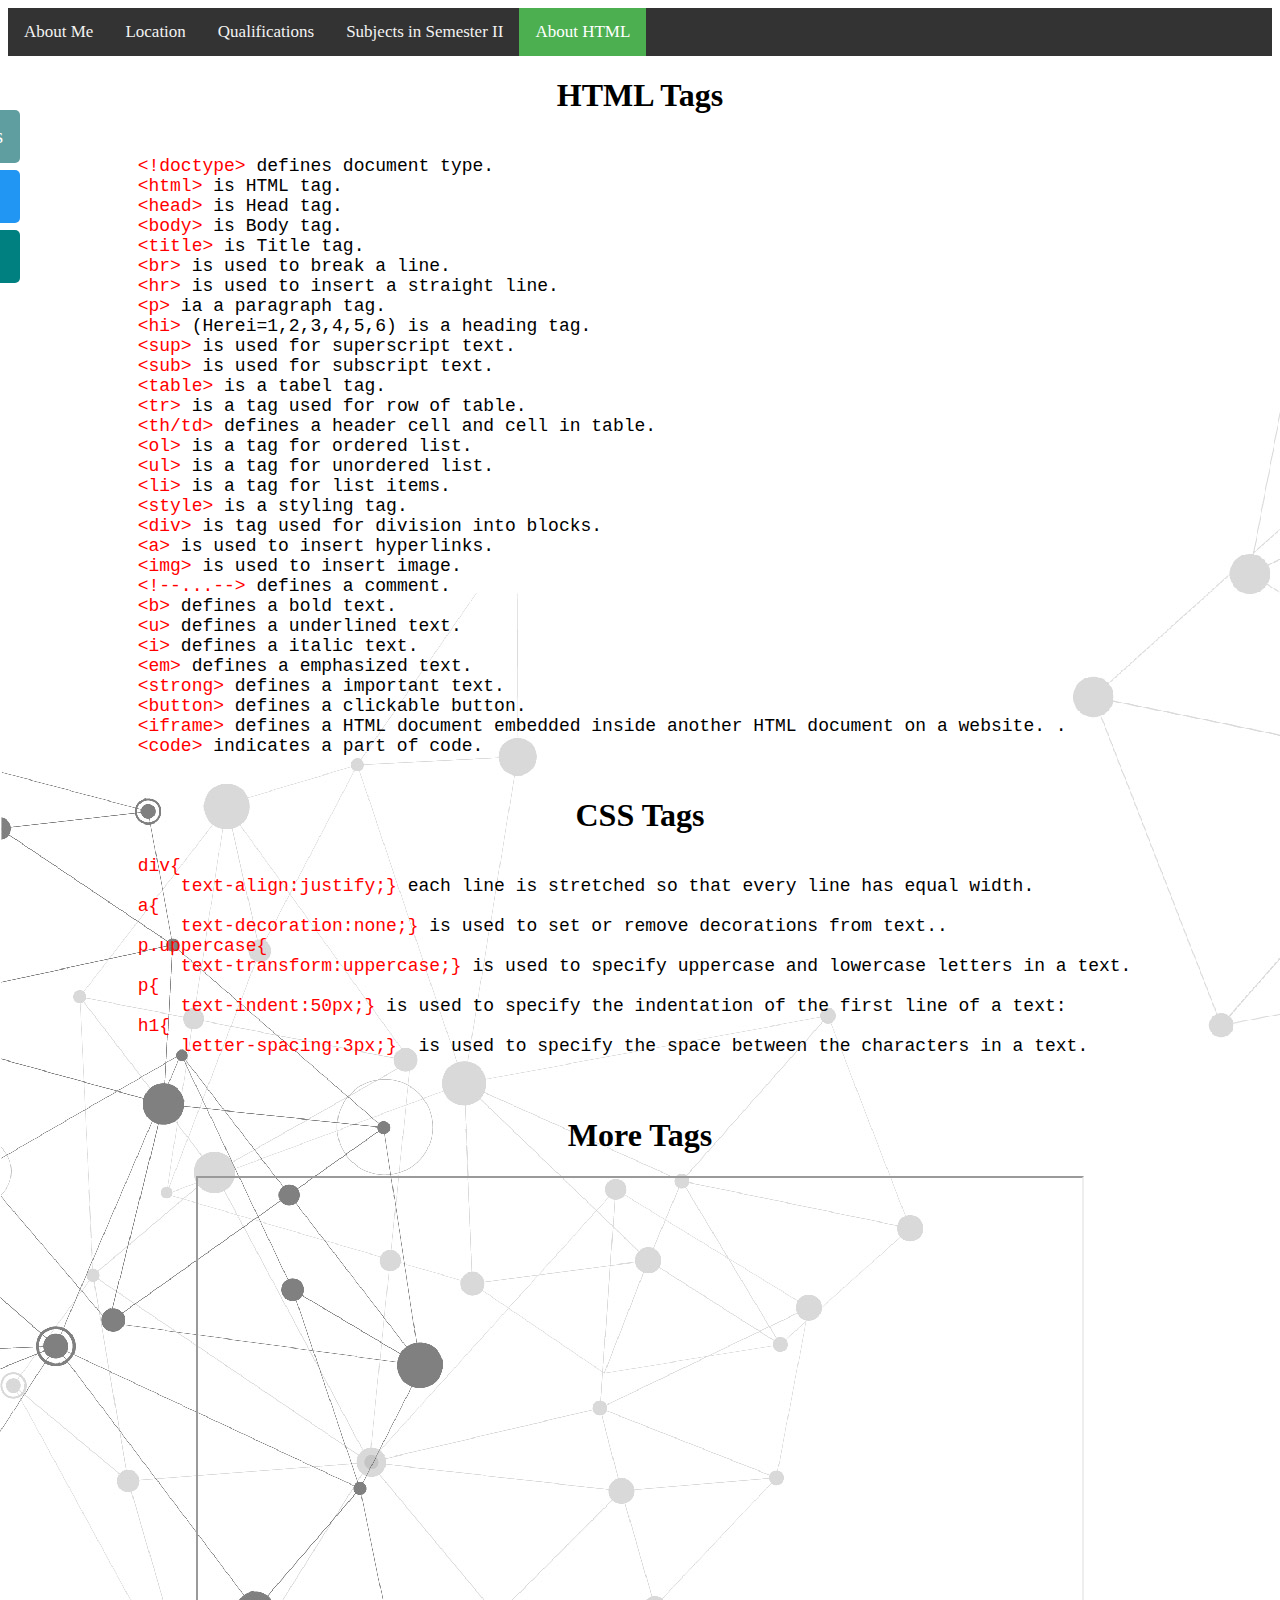
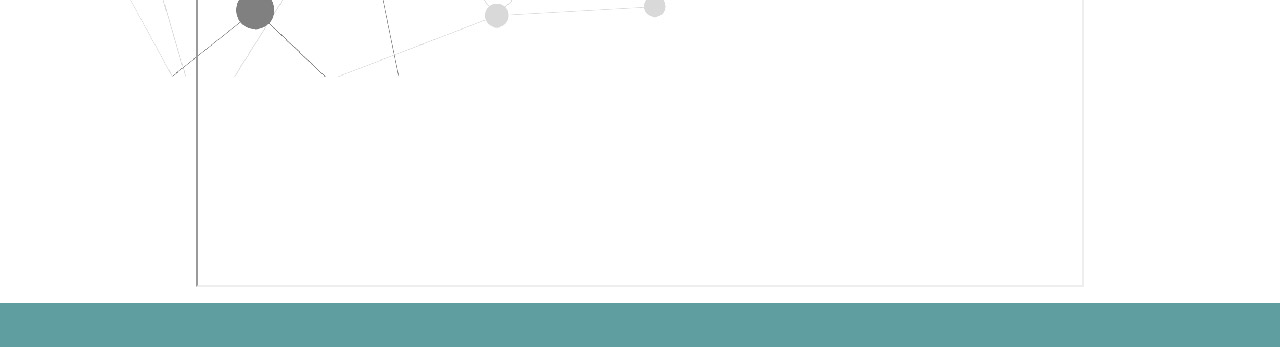
==== About HTML.html @ 7105c426 "Add files via upload" ====
<html>
    <head>
        <title>About HTML</title>
        <link href="style.css" rel="stylesheet">
    </head>
    <body bgcolor="cadetblue" background="1.jpg" >
        <div class="topnav">
            <a href="index.html">About Me</a>
            <a href="Location.html">Location</a>
            <a href="Qualifications.html">Qualifications</a>
            <a href="Subjects in Semester II.html">Subjects in Semester II</a>
            <a class="active"
            href="About HTML.html">About HTML</a>
        </div>
        <div class="sidenav">
            <a href="#1" id="html">HTML Tags</a>
            <a href="#2" id="css">CSS Tags</a>
            <a href="#3" id="more">More Tags</a>
        </div>
        <h1 id="1" align="center">HTML Tags</h1>
        <pre style="font-size: 18px"> 
            <span class="lt_gt">&lt;!doctype&gt;</span> defines document type.
            <span class="lt_gt">&lt;html&gt;</span> is HTML tag.
            <span class="lt_gt">&lt;head&gt;</span> is Head tag.
            <span class="lt_gt">&lt;body&gt;</span> is Body tag.
            <span class="lt_gt">&lt;title&gt;</span> is Title tag.
            <span class="lt_gt">&lt;br&gt;</span> is used to break a line.
            <span class="lt_gt">&lt;hr&gt;</span> is used to insert a straight line.
            <span class="lt_gt">&lt;p&gt;</span> ia a paragraph tag.
            <span class="lt_gt">&lt;hi&gt;</span> (Herei=1,2,3,4,5,6) is a heading tag.
            <span class="lt_gt">&lt;sup&gt;</span> is used for superscript text.
            <span class="lt_gt">&lt;sub&gt;</span> is used for subscript text.
            <span class="lt_gt">&lt;table&gt;</span> is a tabel tag.
            <span class="lt_gt">&lt;tr&gt;</span> is a tag used for row of table.
            <span class="lt_gt">&lt;th/td&gt;</span> defines a header cell and cell in table.
            <span class="lt_gt">&lt;ol&gt;</span> is a tag for ordered list.
            <span class="lt_gt">&lt;ul&gt;</span> is a tag for unordered list.
            <span class="lt_gt">&lt;li&gt;</span> is a tag for list items.
            <span class="lt_gt">&lt;style&gt;</span> is a styling tag.
            <span class="lt_gt">&lt;div&gt;</span> is tag used for division into blocks.
            <span class="lt_gt">&lt;a&gt;</span> is used to insert hyperlinks.
            <span class="lt_gt">&lt;img&gt;</span> is used to insert image.
            <span class="lt_gt">&lt;!--...--&gt;</span> defines a comment.
            <span class="lt_gt">&lt;b&gt;</span> defines a bold text.
            <span class="lt_gt">&lt;u&gt;</span> defines a underlined text.
            <span class="lt_gt">&lt;i&gt;</span> defines a italic text.
            <span class="lt_gt">&lt;em&gt;</span> defines a emphasized text.
            <span class="lt_gt">&lt;strong&gt;</span> defines a important text.
            <span class="lt_gt">&lt;button&gt;</span> defines a clickable button.
            <span class="lt_gt">&lt;iframe&gt;</span> defines a HTML document embedded inside another HTML document on a website. .
            <span class="lt_gt">&lt;code&gt;</span> indicates a part of code.
            </pre>
            <h1 id="2" align="center">CSS Tags</h1>
            <pre style="font-size: 18px">
            <span class="lt_gt">div{
                text-align:justify;}</span> each line is stretched so that every line has equal width.
            <span class="lt_gt">a{
                text-decoration:none;}</span> is used to set or remove decorations from text..
            <span class="lt_gt">p.uppercase{
                text-transform:uppercase;}</span> is used to specify uppercase and lowercase letters in a text.
            <span class="lt_gt">p{
                text-indent:50px;}</span> is used to specify the indentation of the first line of a text:
            <span class="lt_gt">h1{
                letter-spacing:3px;}</span>  is used to specify the space between the characters in a text.
            
            </pre>
            <h1 id="3" align="center">More Tags</h1>
        <p align="center"><iframe src="abouthtml.pdf" width="70%" height="80%" ></iframe></p>
    </body>
</html>
---- style.css ----
.topnav{
    background-color: #333;
    overflow: hidden;
}

.topnav a{
    float: left;
    color: #f2f2f2;
    text-align: center;
    padding: 14px 16px;
    text-decoration: none;
    font-size: 17px;
}

.topnav a:hover{
    background-color: #ddd;
    color: black;
}

.topnav a.active{
    background-color: #4CAF50;
    color: white;
}

table { 
    background-color: aliceblue;
    font-size: xx-large;
    border-collapse: collapse;
    border: 5px solid black;
    margin-top: 30px;
}

table tr,th,td{
    border-collapse: 0;
    border-top: 5px solid black;
    border-bottom: 5px solid black;
    border-left: 5px solid black;
    border-right: 5px solid black;
}

.link_git{
    text-decoration: none;
    color: black;
}
.link_git:hover{
    color: green;
}

.sidenav a{
    position: absolute;
    left: -110px;
    transition: 0.3s;
    padding: 15px;
    width: 100px;
    text-decoration: none;
    font-size: 20px;
    color: white;
    border-radius: 0 5px 5px 0;
}

.sidenav a:hover{
    left: 0;
}

#html{
    top: 110px;
    background-color:cadetblue;
}

#css{
    top: 170px;
    background-color: #2196F3;
}

#more{
    top: 230px;
    background-color: teal;
}

.lt_gt{
    color: red;
}
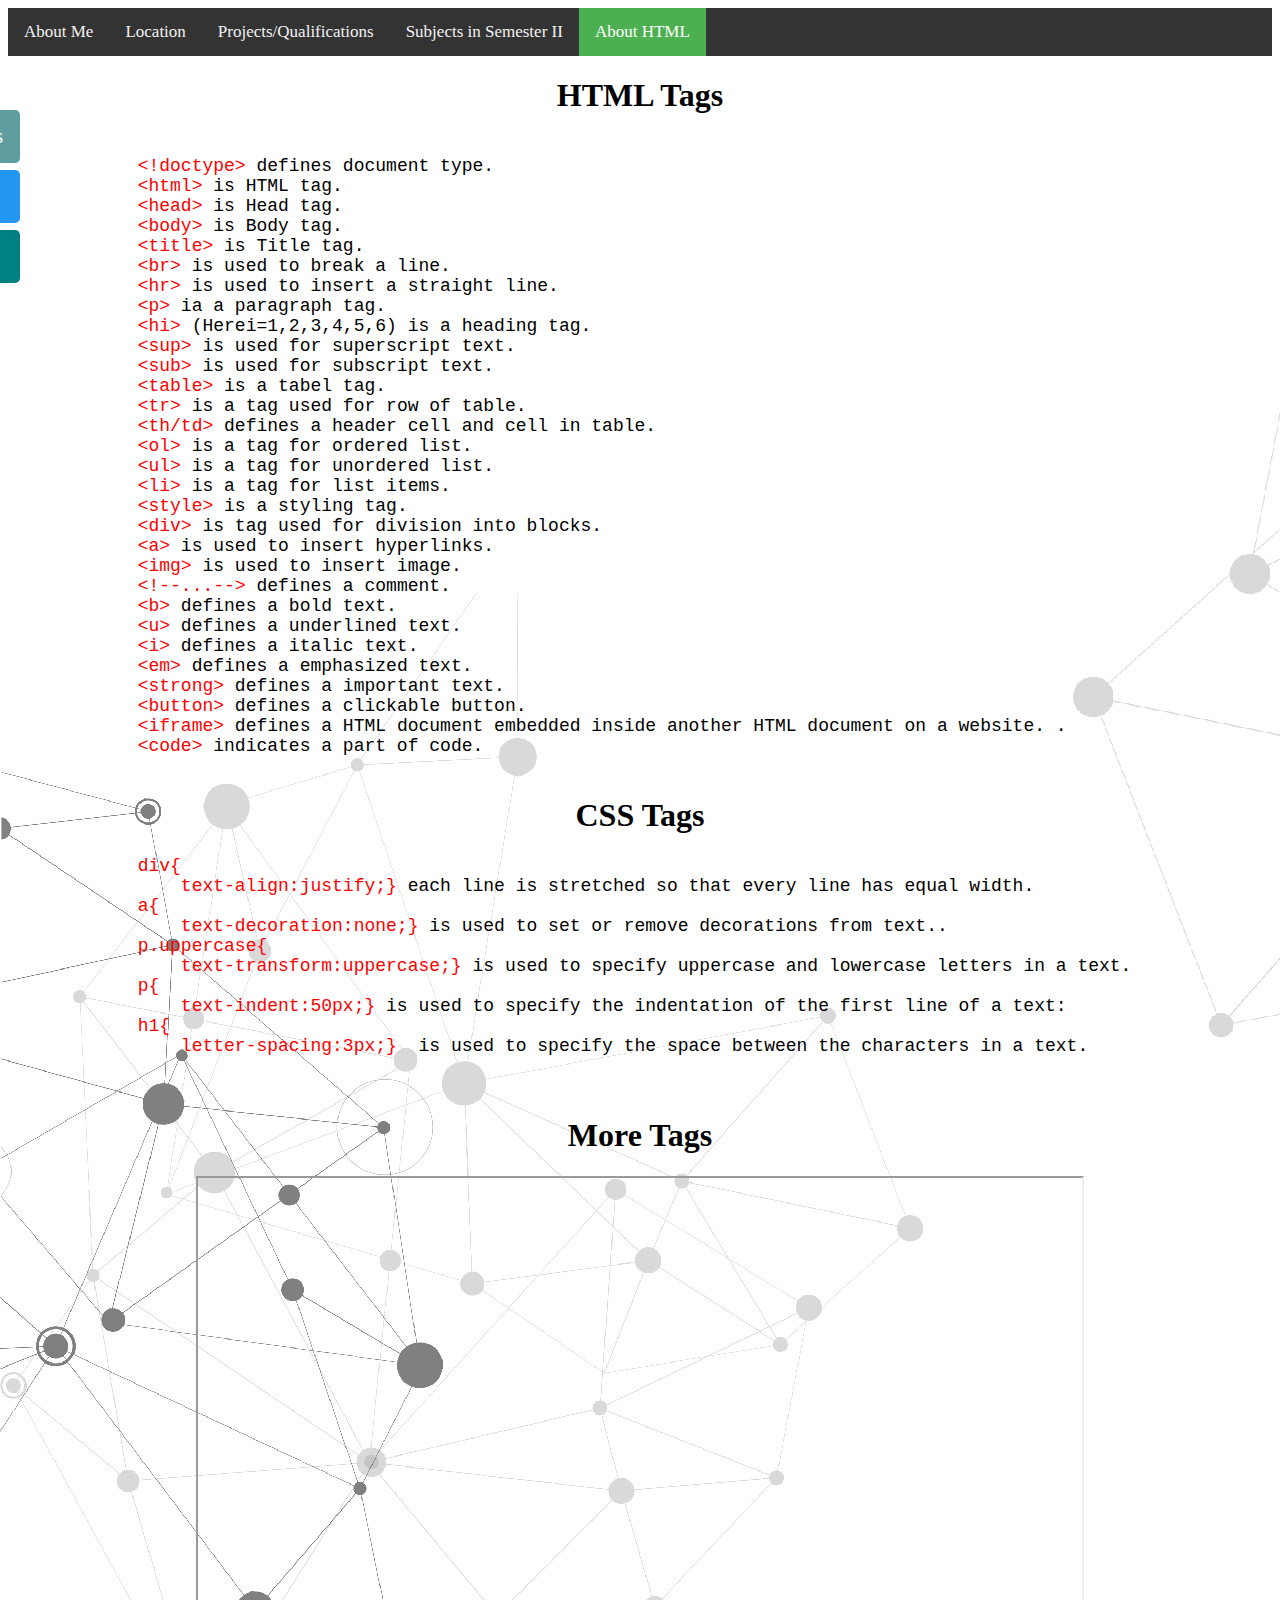
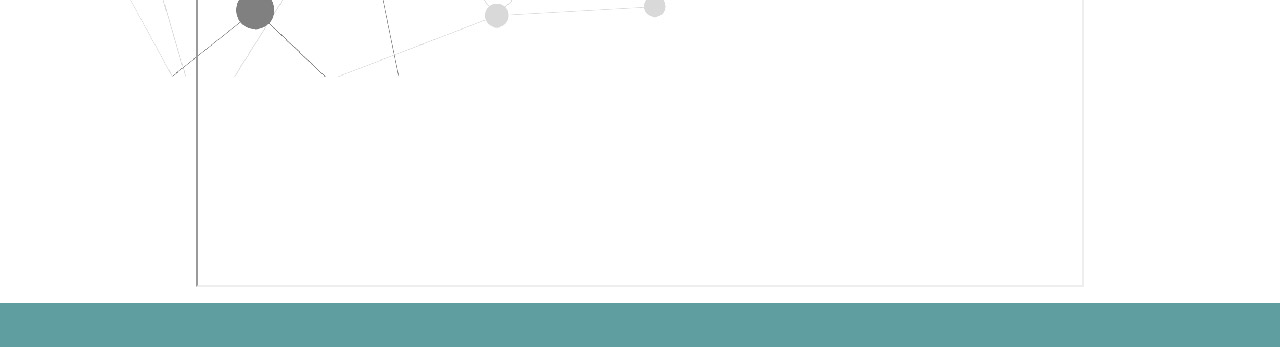
==== commit 8a8297a9: "Update About HTML.html" ====
--- a/About HTML.html
+++ b/About HTML.html
@@ -7,7 +7,7 @@
         <div class="topnav">
             <a href="index.html">About Me</a>
             <a href="Location.html">Location</a>
-            <a href="Qualifications.html">Qualifications</a>
+            <a href="Qualifications.html">Projects/Qualifications</a>
             <a href="Subjects in Semester II.html">Subjects in Semester II</a>
             <a class="active"
             href="About HTML.html">About HTML</a>
@@ -67,4 +67,4 @@
             <h1 id="3" align="center">More Tags</h1>
         <p align="center"><iframe src="abouthtml.pdf" width="70%" height="80%" ></iframe></p>
     </body>
-</html> +</html> 
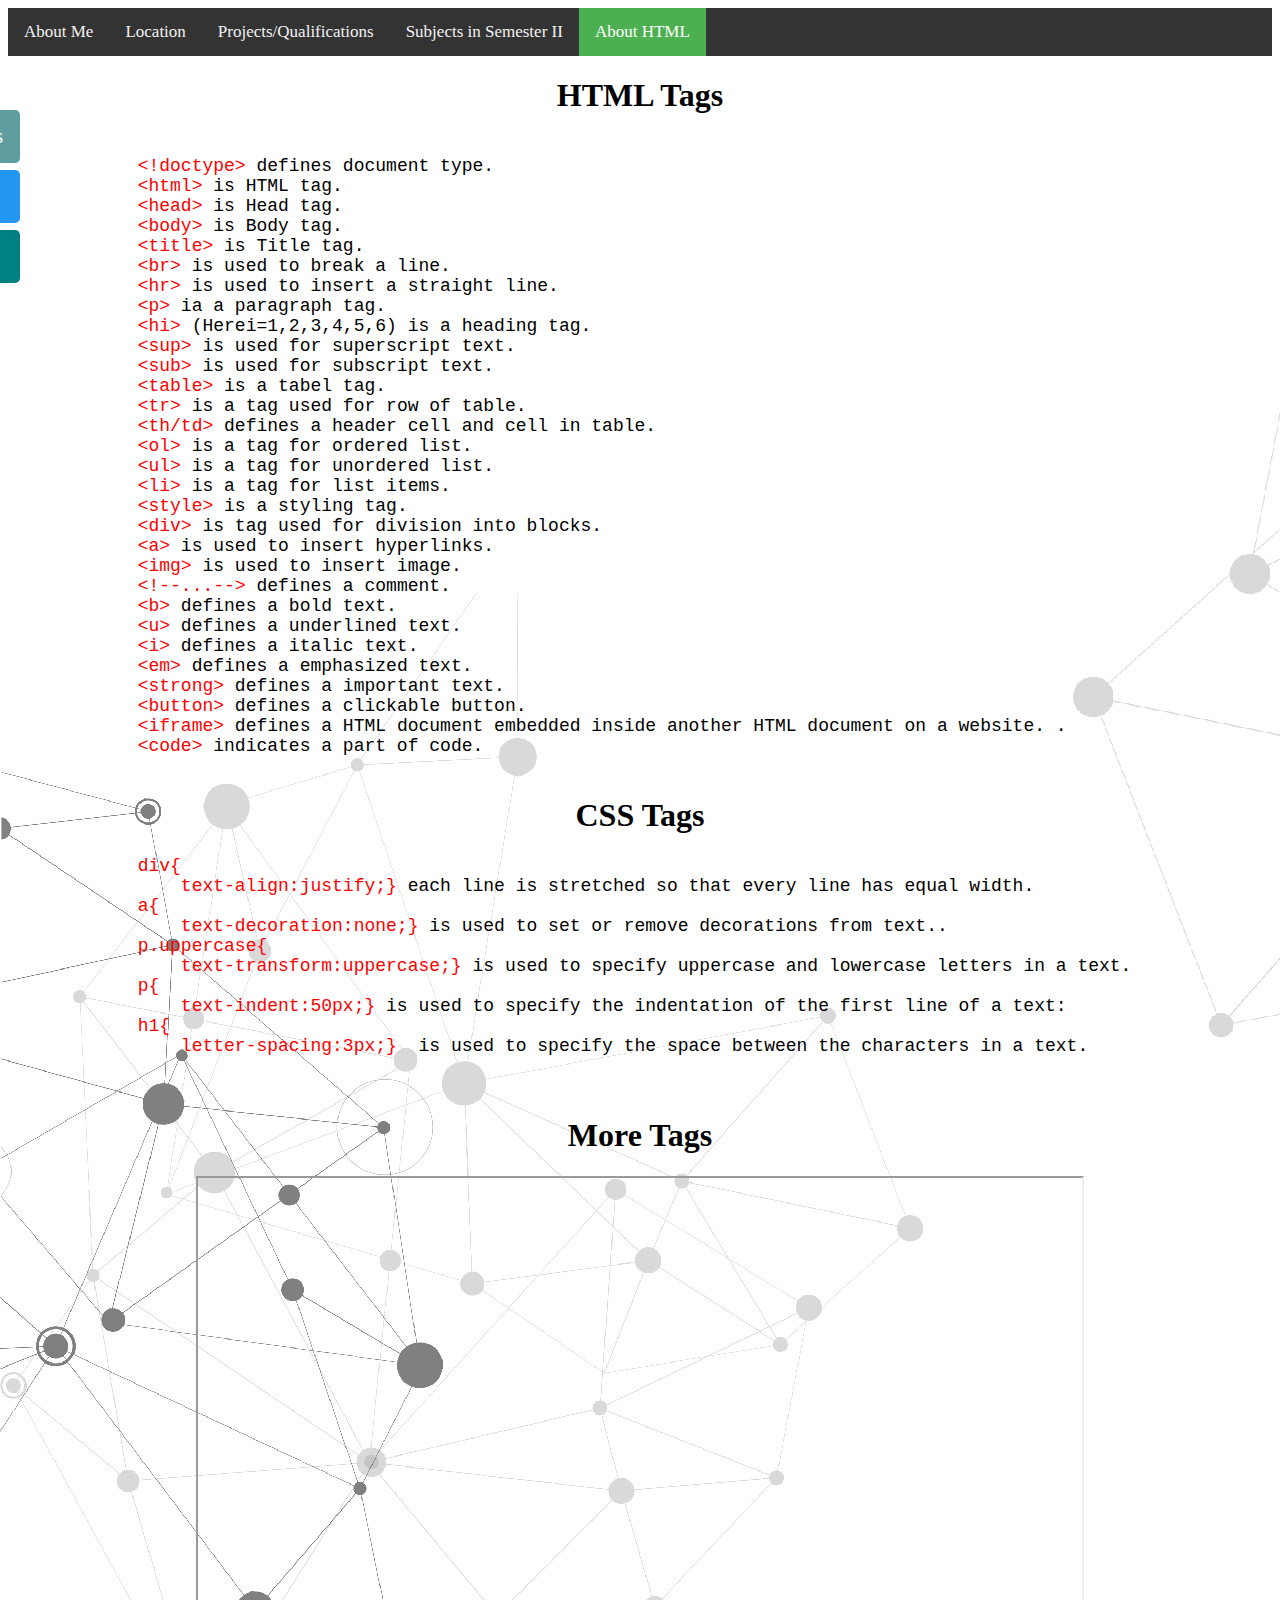
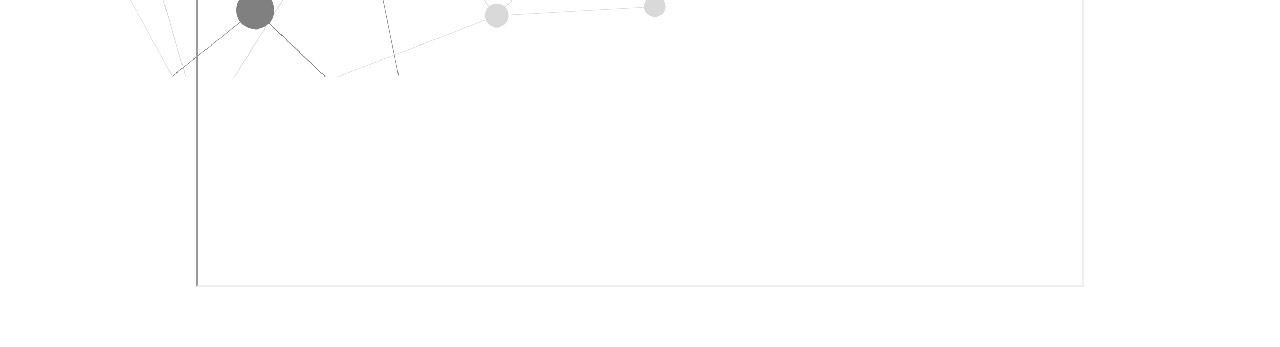
==== commit d4f6a965: "Update About HTML.html" ====
--- a/About HTML.html
+++ b/About HTML.html
@@ -3,7 +3,7 @@
         <title>About HTML</title>
         <link href="style.css" rel="stylesheet">
     </head>
-    <body bgcolor="cadetblue" background="1.jpg" >
+    <body background="1.jpg" >
         <div class="topnav">
             <a href="index.html">About Me</a>
             <a href="Location.html">Location</a>
